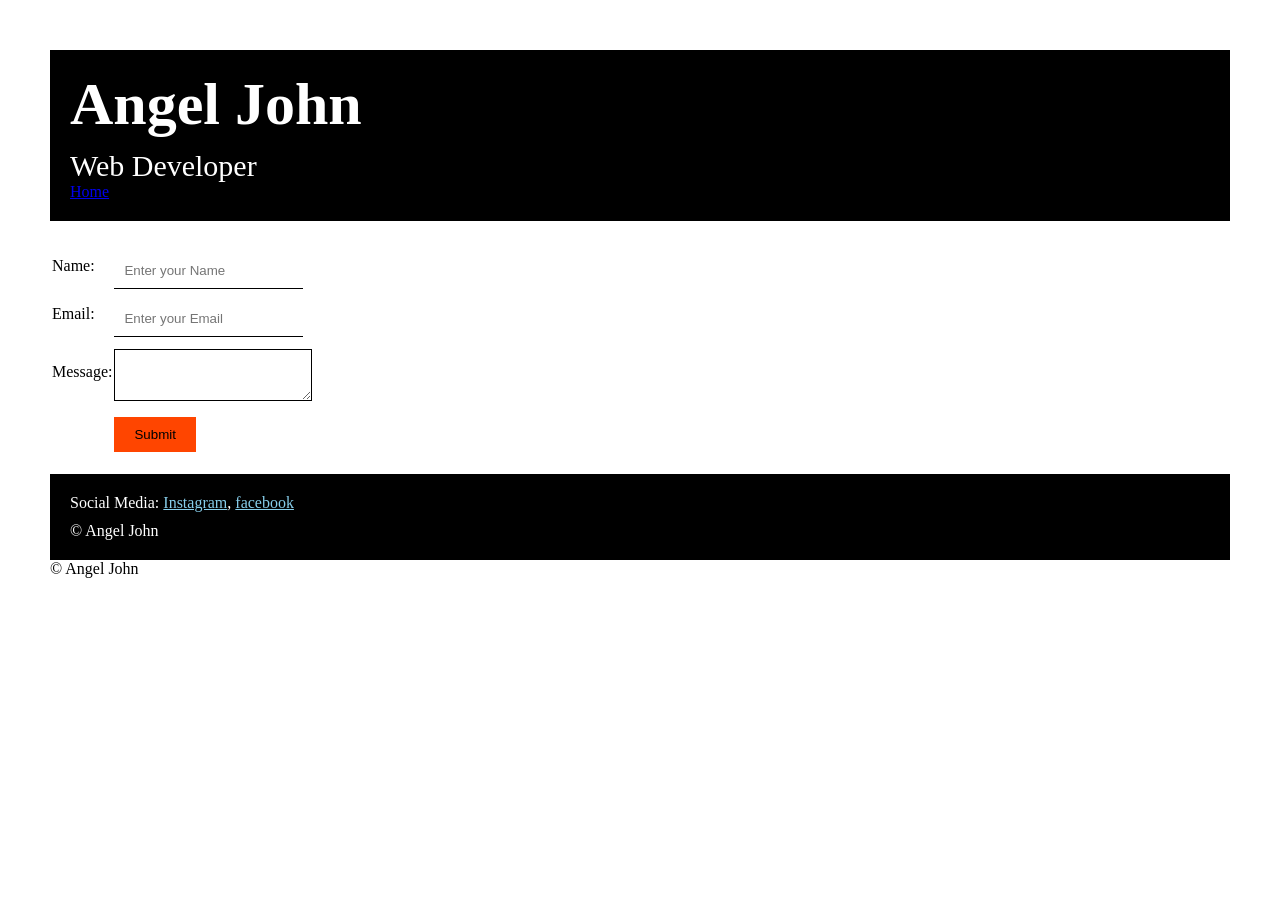
==== contact.html @ 97043118 "Add files via upload" ====
<!DOCTYPE html>
<html lang="en">

<head>
    <meta charset="UTF-8">
    <meta name="viewport" content="width=device-width, initial-scale=1.0">
    <title>Contact</title>
        <link rel="stylesheet" href="./style.css">
    <link rel="preconnect" href="https://fonts.googleapis.com">
    <link rel="preconnect" href="https://fonts.gstatic.com" crossorigin>
    <link
        href="https://fonts.googleapis.com/css2?family=Noto+Sans:ital,wght@0,100..900;1,100..900&family=Playwrite+NZ+Basic:wght@100..400&family=Roboto+Condensed:ital,wght@0,100..900;1,100..900&family=Young+Serif&display=swap"
        rel="stylesheet">
  

</head>

<div class="container">


  <div class="section-one">
        <h1 class="section-one__name"> Angel John</h1>
        <p class="section-one__role"> Web Developer</p>
        <a class="section-one__contact" href="index.html">Home</a>
  </div>
  <div class="contact-form">
 <form>
        <table>
            <tr>
                <td>Name:</td>
                <td><input type="text" placeholder="Enter your Name" class="contact-form__input"></td>
            </tr>
            <tr>
                <td>Email:</td>
                <td><input type="Email" placeholder="Enter your Email" class="contact-form__input"></td>
            </tr>
            <td>Message:</td>
            <td>
                <textarea placeholder="Message" class="contact-form__textarea">

                </textarea>
            </td>
            </tr>
            <tr>
                <td></td>
                <td><input type="submit" class="contact-form__sumbit"></td>
            </tr>
        </table>
    </form>
    </div>
   
<div class="section-five">

    <p class="section-five__title"> Social Media:
        <a href="https://www.inst8?agram.com/accounts/login/?hl=en">Instagram</a>,
        <a href="https://www.facebook.com/">facebook</a>
    </p>
    <p class="section-five__desc">&copy; Angel John</p>
</div>
    <p>&copy; Angel John</p>
    </div>
</body>

</html>
---- style.css ----
* {
    padding: 0;
    margin: 0;


}

body {
    font-family: "Playwrite NZ Basic", cursive;
}
.container{
    padding: 50px;
}
.section-one{
    background-color: black;
    color: white;
    padding: 20px;
}
.section-one__conntact{
    background-color: orangered;
    color: white;
    text-decoration: none;
    padding-left: 10px;
    padding-right: 10px;
    padding-top: 5px;
    padding-bottom: 5px;
    display: inline-block;
    margin-top: 10px;
}

.section-one__name{
    font-size: 60px;
}
.section-one__role{
    font-size: 30px;
    margin-top: 10px;
}
.section-two,.section-three,.section-four,.section-five{
    margin-top: 20px;
}
.section-two__desc,.section-three__desc,.section-four__desc,.section-five__desc{
    margin-top: 10px;
}
.section-five{
    background-color: black;
    color: white;
    padding: 20px;
}
.section-five__title a{
    color: skyblue;
}

.section-three li,.section-four li{
    list-style: none;
}
.section-three{
    background-color: #6462FD;
    color: black;
    padding: 20px;
    display: inline-block;
    height: 200px;
    border-radius: 10px;
    vertical-align: top;
}

.section-four{
    background-color: #FE7517;
    color: black;
    padding: 20px;
    display: inline-block;
    height: 200px;
    border-radius: 10px;
    vertical-align: top;
}    
    .contact-form{
        margin-top: 20px;
    }
    .contact-form__input,.contact-form__textarea,.contact-form__sumbit{
        margin-top: 10px;
    }
.contact-form__input{
    padding: 10px;
    border: none;
    border-bottom: solid black 1px;
}
.contact-form__textarea{
    padding: 10px;
    border: none;
    border: solid black 1px;
}
.contact-form__sumbit{
    padding-top: 10px;
    padding-bottom: 10px;
    padding-left: 20px;
    padding-right: 20px;
    background-color: orangered;
    color: black;
    border: none;
}
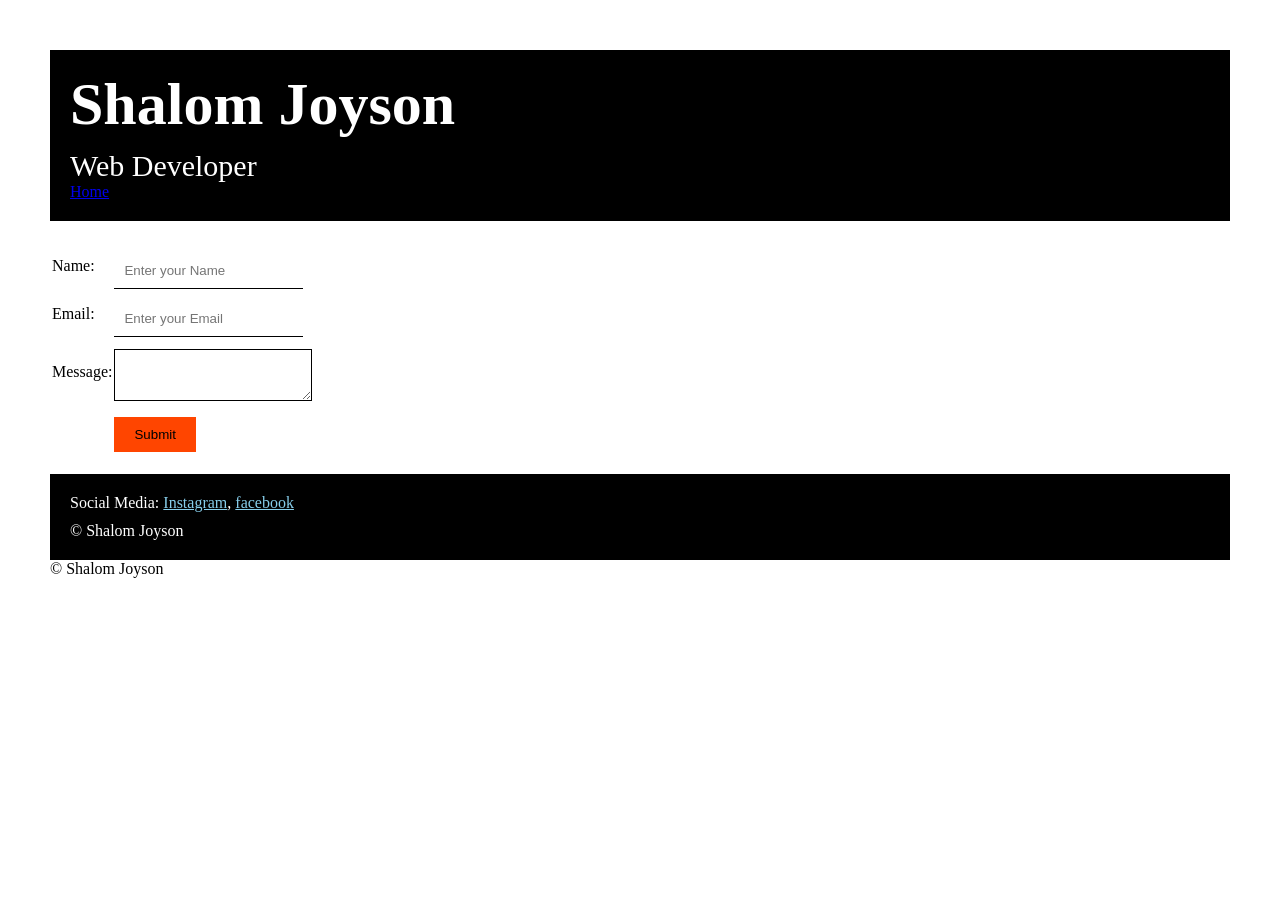
==== commit 6bf53893: "update" ====
--- a/contact.html
+++ b/contact.html
@@ -19,7 +19,7 @@
 
 
   <div class="section-one">
-        <h1 class="section-one__name"> Angel John</h1>
+        <h1 class="section-one__name"> Shalom Joyson</h1>
         <p class="section-one__role"> Web Developer</p>
         <a class="section-one__contact" href="index.html">Home</a>
   </div>
@@ -55,9 +55,9 @@
         <a href="https://www.inst8?agram.com/accounts/login/?hl=en">Instagram</a>,
         <a href="https://www.facebook.com/">facebook</a>
     </p>
-    <p class="section-five__desc">&copy; Angel John</p>
+    <p class="section-five__desc">&copy; Shalom Joyson</p>
 </div>
-    <p>&copy; Angel John</p>
+    <p>&copy; Shalom Joyson</p>
     </div>
 </body>
 
